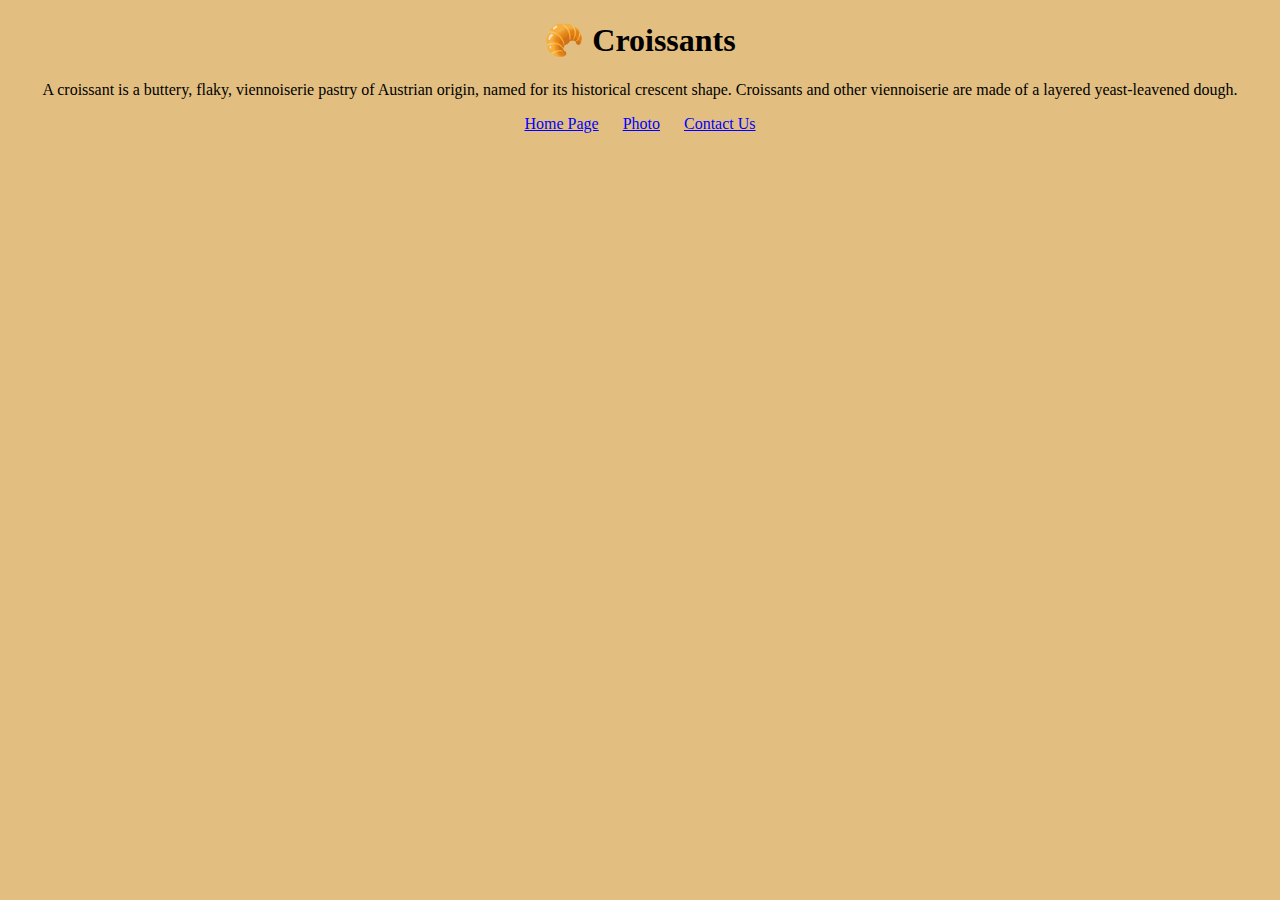
==== index.html @ d2dfbc39 "Created the initial file structure" ====
<!DOCTYPE html>
<html lang="en">
  <head>
    <meta charset="UTF-8" />
    <meta name="viewport" content="width=device-width, initial-scale=1.0" />
    <link rel="stylesheet" href="/css/styling.css" />
    <title>Home Page</title>
  </head>
  <body>
    <h1>🥐 Croissants</h1>
    <div id="paragraph-details">
      <p>
        A croissant is a buttery, flaky, viennoiserie pastry of Austrian origin,
        named for its historical crescent shape. Croissants and other
        viennoiserie are made of a layered yeast-leavened dough.
      </p>
    </div>
    <footer>
      <a href="/"> Home Page</a>
      <a href="/photo" title="View Croissant"> Photo</a>
      <a href="/contact" title="Contact Details">Contact Us</a>
    </footer>
  </body>
</html>
---- css/styling.css ----
body {
  background-color: #e2bf81;
}

h1,
p,
footer {
  text-align: center;
}

footer a {
  margin: 0 10px;
  color: blue;
}
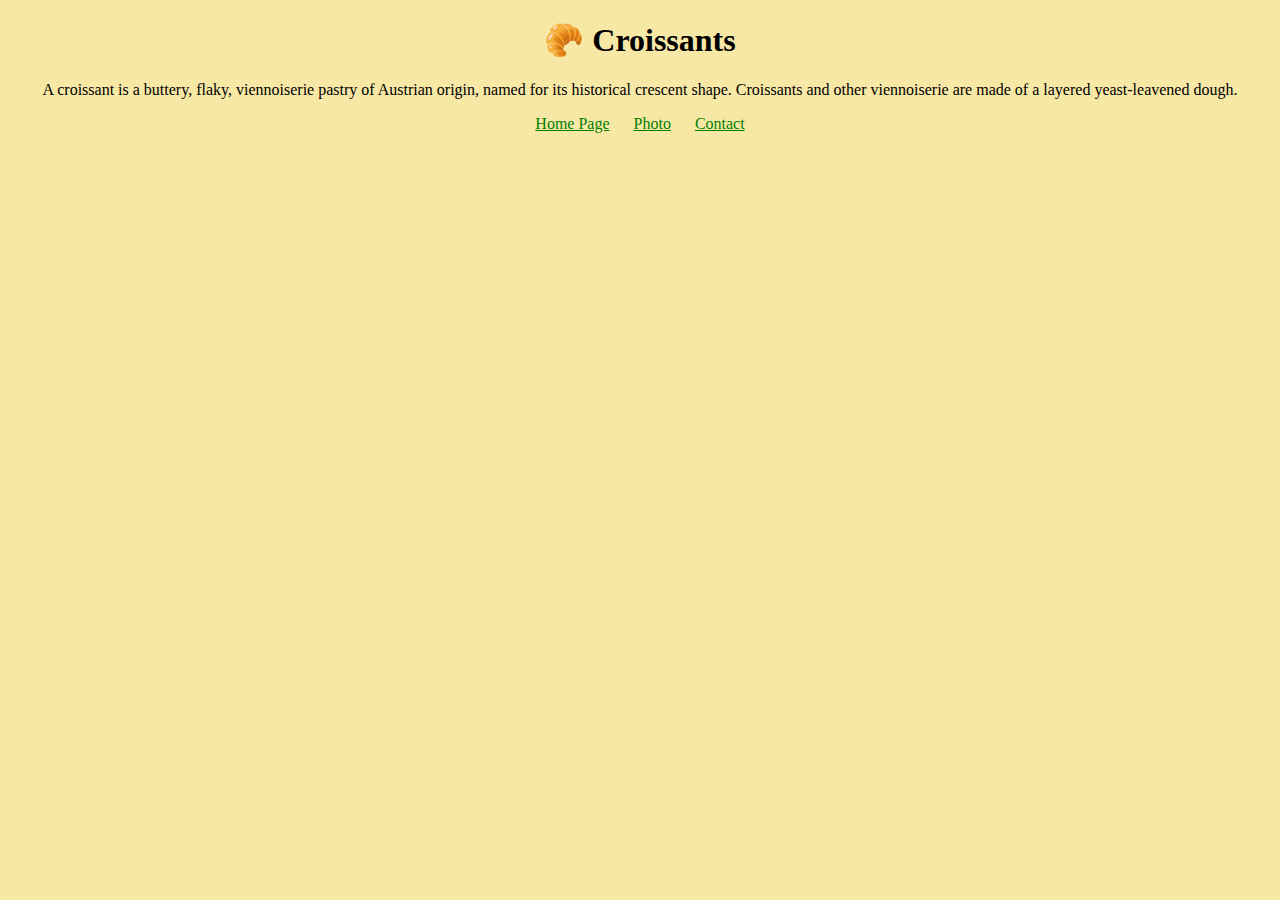
==== commit db0fac50: "Created initial file structures" ====
--- a/index.html
+++ b/index.html
@@ -16,9 +16,9 @@
       </p>
     </div>
     <footer>
-      <a href="/"> Home Page</a>
-      <a href="/photo" title="View Croissant"> Photo</a>
-      <a href="/contact" title="Contact Details">Contact Us</a>
+      <a href="/" title="Home Page">Home Page</a>
+      <a href="/photo.html" title="View Croissant">Photo</a>
+      <a href="/contact.html" title="Contact Details">Contact</a>
     </footer>
   </body>
 </html>
--- a/css/styling.css
+++ b/css/styling.css
@@ -1,5 +1,5 @@
 body {
-  background-color: #e2bf81;
+  background-color: #f8e8a6;
 }
 
 h1,
@@ -10,5 +10,12 @@
 
 footer a {
   margin: 0 10px;
-  color: blue;
+  color: green;
 }
+
+.croissant-pic {
+  max-width: 70%;
+  border-radius: 10px;
+  display: block;
+  margin: 30px auto;
+}
